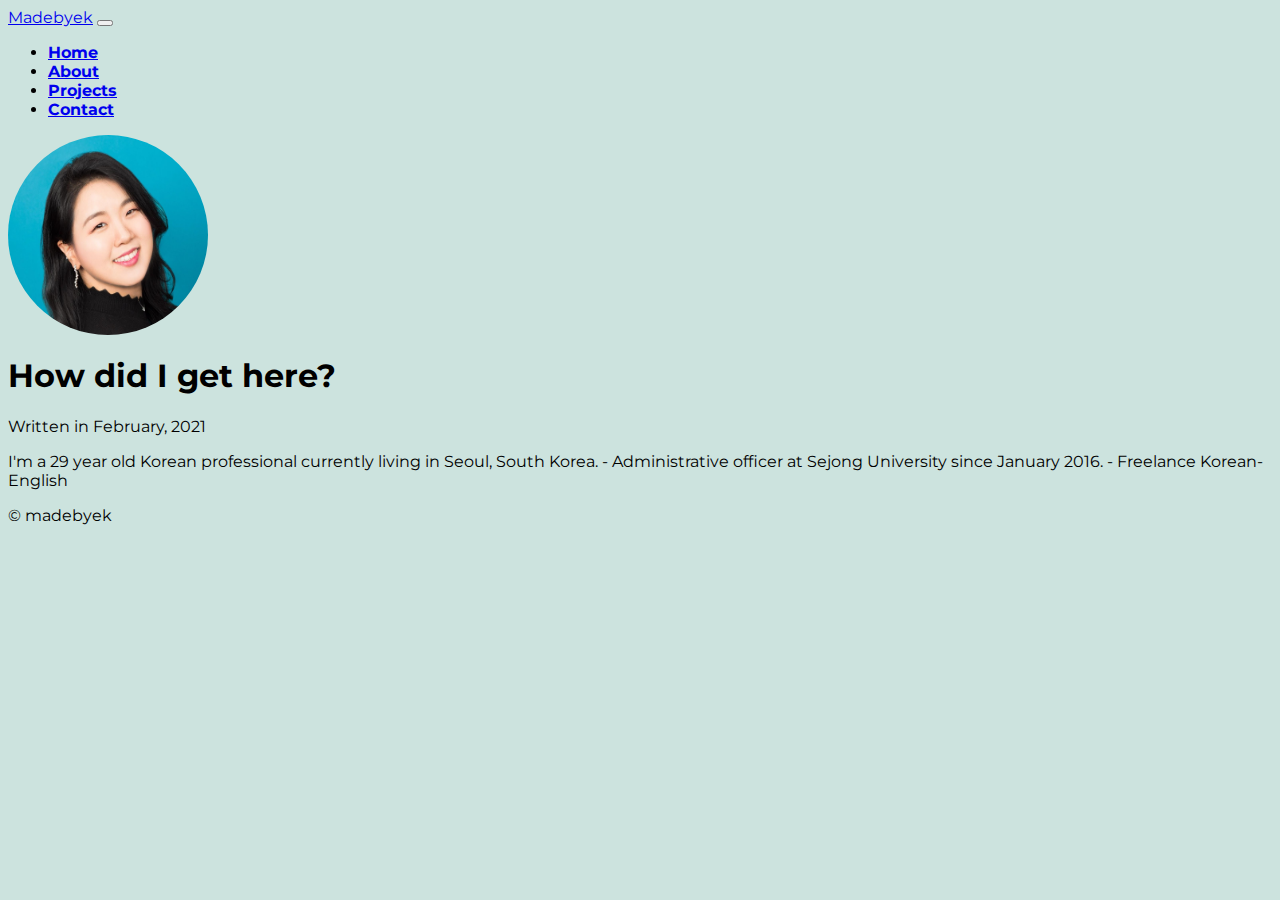
==== About.html @ feca6e0c "commit message" ====
<!DOCTYPE html>
<html lang="en">

<head>
    <meta charset="UTF-8">
    <meta http-equiv="X-UA-Compatible" content="IE=edge">
    <meta name="viewport" content="width=device-width, initial-scale=1.0">

    <!-- Bootstrap CSS -->
    <link rel="stylesheet" href="https://cdn.jsdelivr.net/npm/bootstrap@4.5.3/dist/css/bootstrap.min.css"
        integrity="sha384-TX8t27EcRE3e/ihU7zmQxVncDAy5uIKz4rEkgIXeMed4M0jlfIDPvg6uqKI2xXr2" crossorigin="anonymous">

    <link rel="preconnect" href="https://fonts.gstatic.com">
    <link href="https://fonts.googleapis.com/css2?family=Montserrat:wght@300&family=Raleway:wght@300&display=swap"
        rel="stylesheet">

    <link rel="stylesheet" href="app2.css">

    <title>About</title>
</head>

<body>
    <nav id="navbar" class="navbar navbar-expand-md navbar-light">
        <a class="navbar-brand text-black" href="index.html">Madebyek</a>
        <button type="button" class="navbar-toggler" data-toggle="collapse" data-target="#navbarCollapse">
            <span class="navbar-toggler-icon"></span>
        </button>
        <div class="collapse navbar-collapse justify-content-end" id="navbarCollapse">
            <div id="navbarNav">
                <ul class="navbar-nav">
                    <li class="nav-item">
                        <a class="nav-link text-black" href="index.html">Home</a>
                    </li>
                    <li class="nav-item">
                        <a class="nav-link text-black" href="About.html">About</a>
                    </li>
                    <li class="nav-item">
                        <a class="nav-link text-black" href="Projects.html">Projects</a>
                    </li>
                    <li class="nav-item">
                        <a class="nav-link text-black" href="Contact.html">Contact</a>
                    </li>
                </ul>
            </div>
        </div>
    </nav>
    <div class="d-flex justify-content-center"><img alt="Avatar" class="avatar" src="Icon pic.jpg">
    </div>
    <section class="blog section">
        <div class="container d-flex justify-content-center">
            <div class="col col-lg-10">
                <h1>How did I get here?</h1>
                <p class="">Written in February, 2021</p>
                <p class="">I'm a 29 year old Korean professional currently living in Seoul, South Korea.
                    - Administrative officer at Sejong University since January 2016.
                    - Freelance Korean-English
                </p>
            </div>


        </div>

        <footer class="fixed-bottom">
            <div class="copyright d-flex justify-content-center">&copy; madebyek </div>
            <!-- <div class="made-by-bulma"><a href="https://bulma.io"><img
                        src="https://bulma.io/images/made-with-bulma--white.png" alt="Made with Bulma" width="163"
                        height="31"></a> -->
            </div>
        </footer>
        <!-- Optional JavaScript; choose one of the two! -->

        <!-- Option 1: jQuery and Bootstrap Bundle (includes Popper) -->
        <script src="https://code.jquery.com/jquery-3.5.1.slim.min.js"
            integrity="sha384-DfXdz2htPH0lsSSs5nCTpuj/zy4C+OGpamoFVy38MVBnE+IbbVYUew+OrCXaRkfj"
            crossorigin="anonymous"></script>
        <script src="https://cdn.jsdelivr.net/npm/bootstrap@4.5.3/dist/js/bootstrap.bundle.min.js"
            integrity="sha384-ho+j7jyWK8fNQe+A12Hb8AhRq26LrZ/JpcUGGOn+Y7RsweNrtN/tE3MoK7ZeZDyx"
            crossorigin="anonymous"></script>
</body>

</html>
---- app2.css ----
body {
    font-family: 'Raleway', sans-serif;
    font-family: 'Montserrat', sans-serif;
  
}
body {
    background-color: #cce3de;
  -webkit-background-size: cover;
  -moz-background-size: cover;
  background-size: cover;
  -o-background-size: cover;
}

#navbar {
background-color: transparent;
}

#navbarCollapse {
font-weight: bold;
}

.avatar {
    vertical-align: middle;
    width: 200px;
    height: 200px;
    border-radius: 50%;
}

@keyframes fadein {
  from { opacity: 0; }
  to   { opacity: 1; }
}

footer{
  color: #000000;
}
#heading {
  min-height: 100vh;
  min-width: 100vw;
  padding-left: 150px;
  max-height: 1000px;
  animation: fadein 4s;
  color: #f6fff8 !important;
} 

@media screen and (max-width:780px) {#heading {
  min-height: 100vh;
  min-width: 100vw;
  padding-left: 50px;
  max-height: 1000px;
  animation: fadein 4s;
} 


/* h1, h3 {

} */
/* 
@media screen and (max-width: 480px) {
  html, body {
    min-width: 320px;
  }
} */

.text-one {
  color:#f6fff8 !important;
}
.text-two {
  color: #eaf4f4 !important;
}
.text-three {
  color: #cce3de !important;
}
.text-four {
  color: #a4c3b2 !important;
}
.text-five {
  color: #6b9080 !important;
}
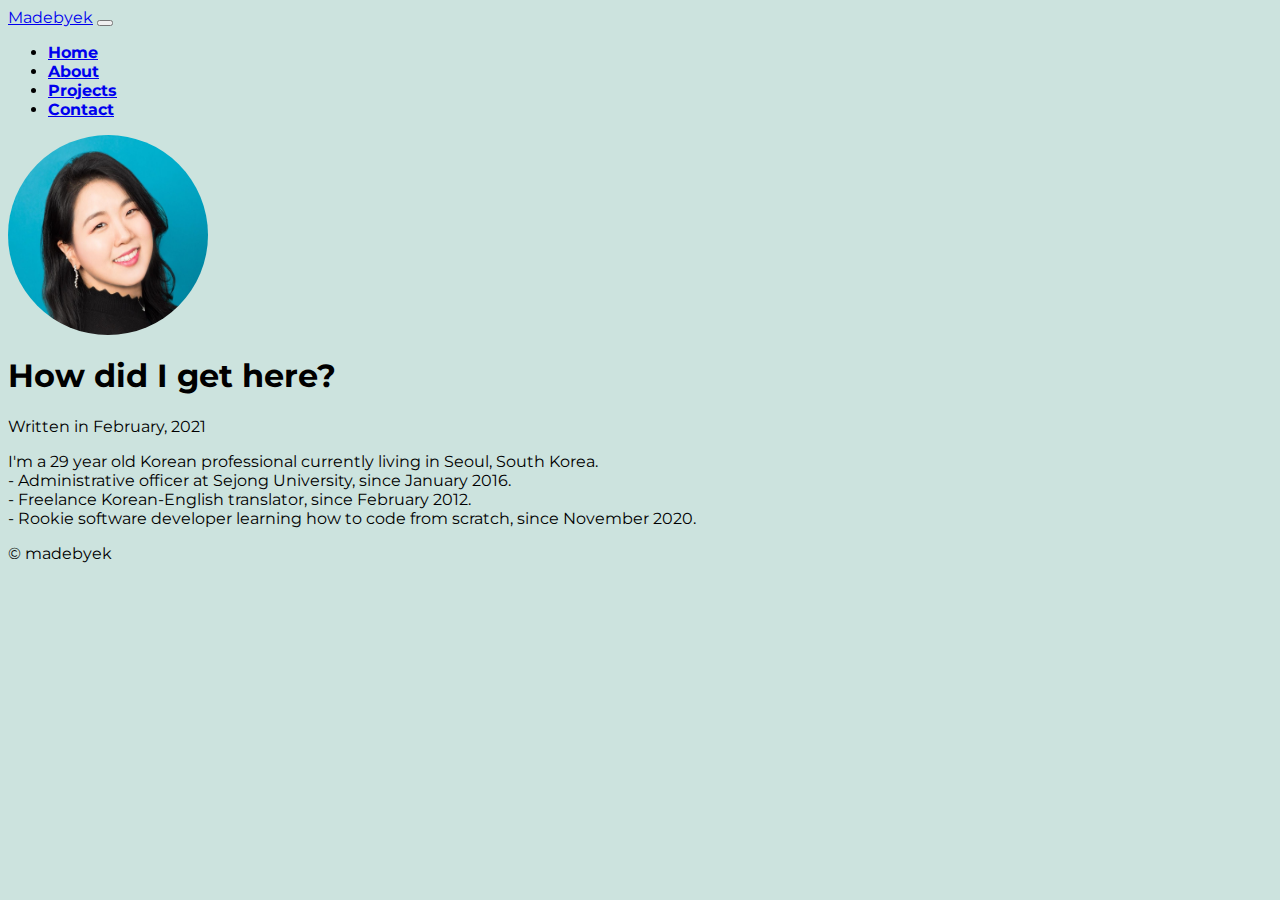
==== commit d4efdb43: "commit message" ====
--- a/About.html
+++ b/About.html
@@ -51,12 +51,13 @@
             <div class="col col-lg-10">
                 <h1>How did I get here?</h1>
                 <p class="">Written in February, 2021</p>
-                <p class="">I'm a 29 year old Korean professional currently living in Seoul, South Korea.
-                    - Administrative officer at Sejong University since January 2016.
-                    - Freelance Korean-English
+                <p class="">
+                <div>I'm a 29 year old Korean professional currently living in Seoul, South Korea.</div>
+                <div>- Administrative officer at Sejong University, since January 2016.</div>
+                <div>- Freelance Korean-English translator, since February 2012.</div>
+                <div>- Rookie software developer learning how to code from scratch, since November 2020.</div>
                 </p>
             </div>
-
 
         </div>
 
